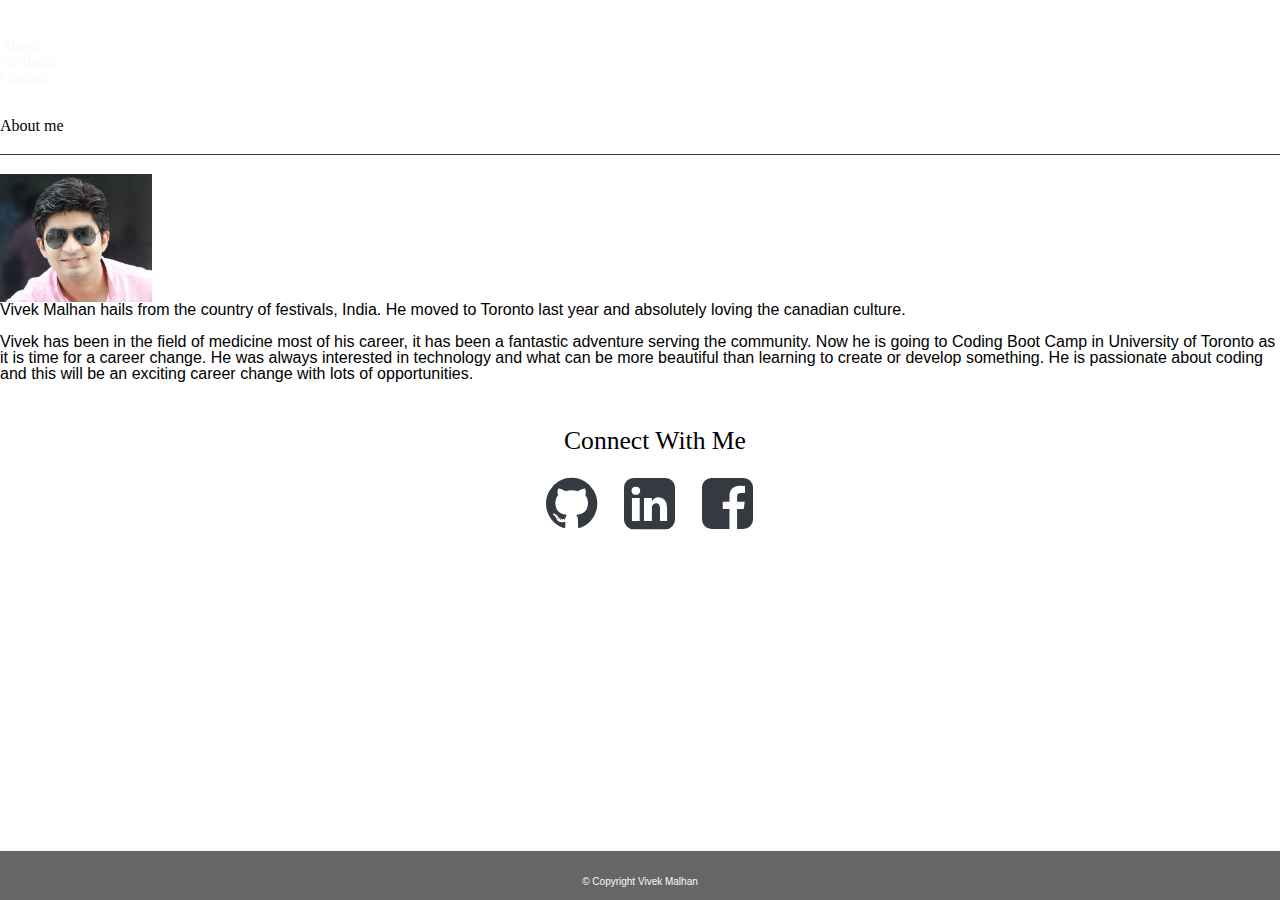
==== index.html @ 2eb4f4ba "Modified index.html and style.css" ====
<!DOCTYPE <!DOCTYPE html>
<html>
<head>
    <meta charset="utf-8" />
    <title>About - Vivek Malhan</title>
    <meta name="viewport" content="width=device-width, initial-scale=1">
    <link rel="stylesheet" type="text/css" href="assets/css/reset.css">
    <link rel="stylesheet" href="https://stackpath.bootstrapcdn.com/bootstrap/4.1.1/css/bootstrap.min.css" integrity="sha384-WskhaSGFgHYWDcbwN70/dfYBj47jz9qbsMId/iRN3ewGhXQFZCSftd1LZCfmhktB" crossorigin="anonymous">
    <link rel="stylesheet" href="https://cdnjs.cloudflare.com/ajax/libs/font-awesome/4.7.0/css/font-awesome.min.css">

    <link rel="stylesheet" type="text/css" href="assets/css/style.css">
</head>
<body>
    <nav id="banner navbar-example2" class="container navbar navbar-light bg-dark">
        <a class="logo navbar-brand bg-light" href="index.html">Vivek Malhan</a>
        <ul class="nav nav-pills">
          <li class="nav-item">
            <a class="nav-link info" href="index.html">About</a>
          </li>
          <li class="nav-item">
            <a class="nav-link" href="portfolio.html">Portfolio</a>
          </li>
          <li class="nav-item">
            <a class="nav-link" href="contact.html">Contact</a>
          </li>
        </ul>
    </nav>        
    <main>
        <div class="container">
            <div class="row">
                <div id="content" class="col-sm-8 bg-light shadow">
                <h3 class="font-weight-bold">About me</h3>
                <div  class="row">
                        <img class="img col-sm-4" src="assets/images/profile.jpg" alt="Profile Picture">
                        <p class="col-sm-8 text-dark font-weight-normal">Vivek Malhan hails from the country of festivals, India. He moved to Toronto last year and absolutely loving the canadian culture.
                            <br><br>Vivek has been in the field of medicine most of his career, it has been a fantastic adventure serving the community. Now he is going to Coding Boot Camp
                            in University of Toronto as it is time for a career change. He was always interested in technology and what can be more beautiful than learning to create or develop something. He is passionate about coding and this will be an exciting career change with lots of opportunities.</p>
                </div>
            </div>
                <div id="sidebar" class="col-sm-4">
                        <div class="panel panel-default">
                                <div class="panel-heading bg-light text-dark text-monospace font-weight-bold" >Connect With Me</div>
                                <div class="panel-body border border-white w-auto p-3">
                                    <a href="https://github.com/docvvk" target="_blank"><i class="fa fa-github" style="font-size:60px"></i></a>
                                    <a href="https://linkedin.com/in/docvvk" target="_blank"><i class="fa fa-linkedin-square" style="font-size:60px"></i></a>
                                    <a href="https://facebook.com/docvvk" target="_blank"><i class="fa fa-facebook-square" style="font-size:60px"></i></a>
                                </div> 
                </div>
    
            </div>
        </div>
    </main>
    <footer class="footer bg-dark">
        <div class="container">
            <p class="text">&copy; Copyright Vivek Malhan</p>
        </div>
    </footer>
</body>
</html>
---- assets/css/style.css ----
* {
    box-sizing: border-box;
}

html {
    position: relative;
} 
body {
    background-image: url("https://scontent.fyto1-1.fna.fbcdn.net/v/t1.0-9/33468451_10214374378845663_6815108755009568768_n.jpg?_nc_cat=0&oh=5c982b5acb7ee443aaedd34a97eff1e4&oe=5B7ECAB5")

}
nav.container {
    padding: 0;
    margin: auto;
    /* margin-right: #343a40 20vw solid; */
    /* width: 100%; */
    /* z-index: 99; */
    /* max-width: 87vw; */
    
}
.nav-link {
    text-decoration: none;
    color: #fafafa;
}
.nav-link:hover {
    color: rgb(228, 201, 48);
}

#content {
    margin-top: 2vw;
    /* padding-top: 10px; */
    /* ÷=background-color: #fff; */
}
#sidebar {
    position: relative;
    top: 2vw;
    text-align: center;
    left: 15px;
}
.panel-heading {
    /* font-family:'Georgia', Times, Times New Roman, serif; */
    font-size: 2vw;
    padding: 1.6vw;
}
.panel-body {
    letter-spacing: .9vw;
}
.fa {
    color: #343a40;
}
.fa:hover {
    color: #000;
}
h3 {
    color: #000;
    font-family:'Georgia', Times, Times New Roman, serif;
    font-weight: 500;
    margin-top: 2.5vw;
    margin-bottom: 1.5vw;
    border-bottom: .15vw solid #343a40;
    padding-bottom: 1.5vw;
}
p {
    font-family: 'Arial', 'Helvetica Neue', Helvetica, sans-serif;
    color: #000;
}
footer {
    width: 100%;
    background-color: #666666;
    text-align: center;
    color: #fff;
    font-family: 'Arial', 'Helvetica Neue', Helvetica, sans-serif;
    font-size: 10px;
    padding: 13px;
    border-top: .3vw solid #fafafa;
    position: absolute;
    bottom: 0vw;
}
.text {
    padding-top: 12px;
    color: #fafafa;
    font: 10px 'Arial', 'Helvetica Neue', Helvetica, sans-serif;
}

/* index.html css */
.logo {
    font-size: 3vw;
    font-family: 'Georgia', Times, Times New Roman, serif;
    font-weight: 600;
    color: #ffffff;
    padding: 25px;
}

.img {
    height: 10vw;
    /* float: left; */
}
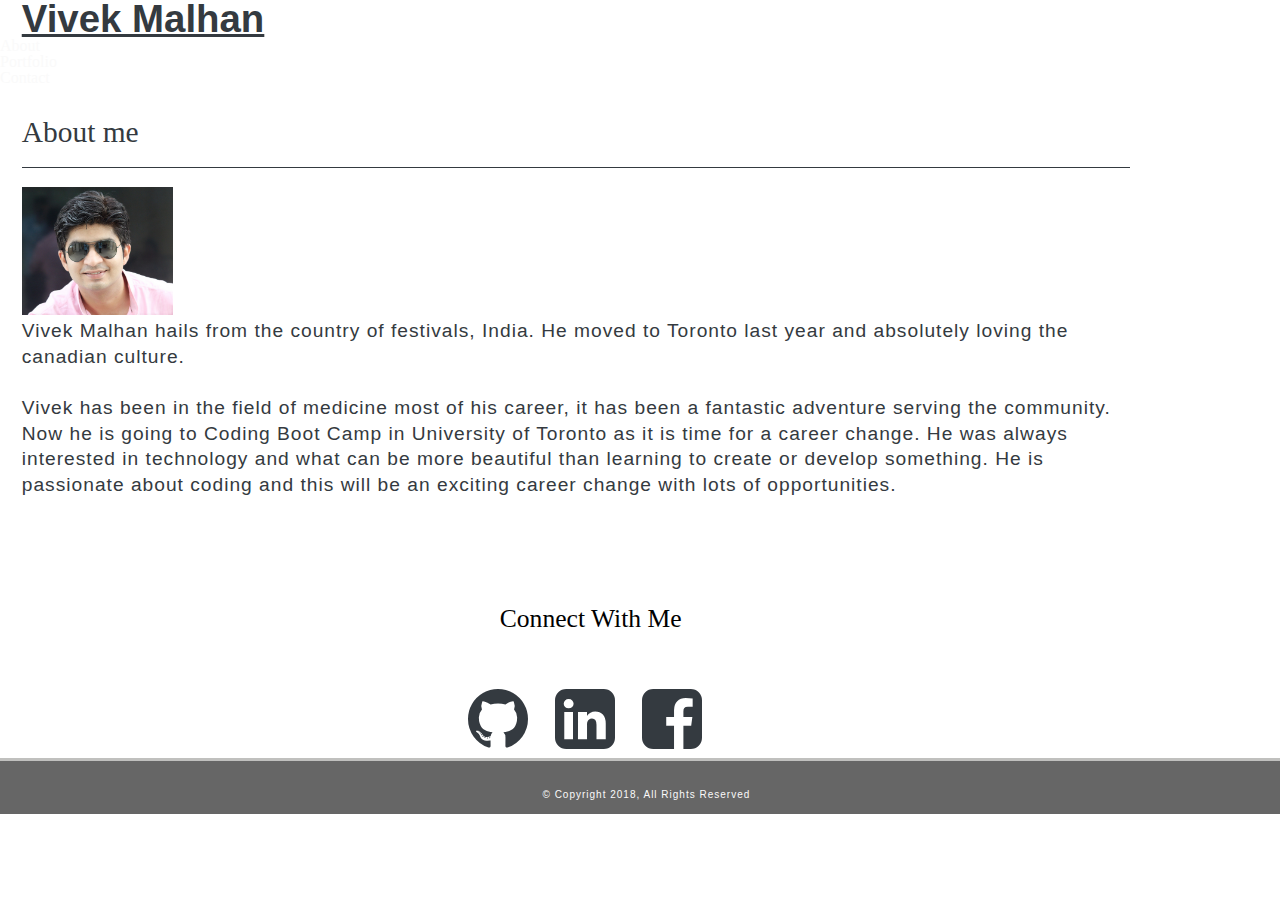
==== commit ac6e2a78: "modified changes" ====
--- a/index.html
+++ b/index.html
@@ -1,4 +1,4 @@
-<!DOCTYPE <!DOCTYPE html>
+<!DOCTYPE html>
 <html>
 <head>
     <meta charset="utf-8" />
@@ -11,17 +11,17 @@
     <link rel="stylesheet" type="text/css" href="assets/css/style.css">
 </head>
 <body>
-    <nav id="banner navbar-example2" class="container navbar navbar-light bg-dark">
-        <a class="logo navbar-brand bg-light" href="index.html">Vivek Malhan</a>
-        <ul class="nav nav-pills">
+    <nav id="navbar-example2" class="container navbar navbar-light bg-dark">
+        <a class="logo navbar-brand bg-light col-xs-12" href="index.html">Vivek Malhan</a>
+        <ul class="row nav nav-pills">
           <li class="nav-item">
-            <a class="nav-link info" href="index.html">About</a>
+            <a class="col-xs-4 nav-link" href="index.html">About</a>
           </li>
           <li class="nav-item">
-            <a class="nav-link" href="portfolio.html">Portfolio</a>
+            <a class="col-xs-4 nav-link" href="portfolio.html">Portfolio</a>
           </li>
           <li class="nav-item">
-            <a class="nav-link" href="contact.html">Contact</a>
+            <a class="col-xs-4 nav-link mr-4" href="contact.html">Contact</a>
           </li>
         </ul>
     </nav>        
@@ -29,30 +29,29 @@
         <div class="container">
             <div class="row">
                 <div id="content" class="col-sm-8 bg-light shadow">
-                <h3 class="font-weight-bold">About me</h3>
-                <div  class="row">
-                        <img class="img col-sm-4" src="assets/images/profile.jpg" alt="Profile Picture">
-                        <p class="col-sm-8 text-dark font-weight-normal">Vivek Malhan hails from the country of festivals, India. He moved to Toronto last year and absolutely loving the canadian culture.
+                <h3 class="font-weight-bold text-monospace">About me</h3>
+                <div  class="about row">
+                        <img class="img col-sm-4 col-xs-4" src="assets/images/profile.jpg" alt="Profile Picture">
+                        <p class="col-sm-8 col-xs-8 text-dark">Vivek Malhan hails from the country of festivals, India. He moved to Toronto last year and absolutely loving the canadian culture.
                             <br><br>Vivek has been in the field of medicine most of his career, it has been a fantastic adventure serving the community. Now he is going to Coding Boot Camp
                             in University of Toronto as it is time for a career change. He was always interested in technology and what can be more beautiful than learning to create or develop something. He is passionate about coding and this will be an exciting career change with lots of opportunities.</p>
                 </div>
             </div>
                 <div id="sidebar" class="col-sm-4">
-                        <div class="panel panel-default">
-                                <div class="panel-heading bg-light text-dark text-monospace font-weight-bold" >Connect With Me</div>
-                                <div class="panel-body border border-white w-auto p-3">
-                                    <a href="https://github.com/docvvk" target="_blank"><i class="fa fa-github" style="font-size:60px"></i></a>
-                                    <a href="https://linkedin.com/in/docvvk" target="_blank"><i class="fa fa-linkedin-square" style="font-size:60px"></i></a>
-                                    <a href="https://facebook.com/docvvk" target="_blank"><i class="fa fa-facebook-square" style="font-size:60px"></i></a>
-                                </div> 
+                    <div class="panel panel-default border border-white">
+                        <div class="panel-heading bg-light text-dark text-monospace font-weight-bold" >Connect With Me</div>
+                        <div class="row panel-body w-auto">
+                            <a class="col-lg-4 col-md-12 col-sm-12 col-xs-4" href="https://github.com/docvvk" target="_blank"><i class="fa fa-github" style="font-size:70px"></i></a>
+                            <a class="col-lg-4 col-md-12 col-sm-12 col-xs-4" href="https://linkedin.com/in/docvvk" target="_blank"><i class="fa fa-linkedin-square" style="font-size:70px"></i></a>
+                            <a class="col-lg-4 col-md-12 col-sm-12 col-xs-4" href="https://facebook.com/docvvk" target="_blank"><i class="fa fa-facebook-square" style="font-size:70px"></i></a>
+                        </div> 
+                    </div>
                 </div>
-    
             </div>
-        </div>
     </main>
-    <footer class="footer bg-dark">
-        <div class="container">
-            <p class="text">&copy; Copyright Vivek Malhan</p>
+    <footer class="footer bg-dark position-fixed">
+        <div>
+            <p class="text">&copy; Copyright 2018, All Rights Reserved</p>
         </div>
     </footer>
 </body>
--- a/assets/css/style.css
+++ b/assets/css/style.css
@@ -1,22 +1,14 @@
-* {
-    box-sizing: border-box;
-}
-
 html {
     position: relative;
 } 
 body {
     background-image: url("https://scontent.fyto1-1.fna.fbcdn.net/v/t1.0-9/33468451_10214374378845663_6815108755009568768_n.jpg?_nc_cat=0&oh=5c982b5acb7ee443aaedd34a97eff1e4&oe=5B7ECAB5")
-
-}
-nav.container {
+}
+.container {
+    max-width: 90%;
+}
+.navbar {
     padding: 0;
-    margin: auto;
-    /* margin-right: #343a40 20vw solid; */
-    /* width: 100%; */
-    /* z-index: 99; */
-    /* max-width: 87vw; */
-    
 }
 .nav-link {
     text-decoration: none;
@@ -24,26 +16,27 @@
 }
 .nav-link:hover {
     color: rgb(228, 201, 48);
-}
-
+    font-weight: 600; 
+}
 #content {
-    margin-top: 2vw;
-    /* padding-top: 10px; */
-    /* ÷=background-color: #fff; */
+    margin: 2vw 0 4vw 0;
+    padding: 0 1.7vw .7vw 1.7vw;
+    height: 100%;
 }
 #sidebar {
     position: relative;
     top: 2vw;
     text-align: center;
-    left: 15px;
+    left: 14.7px;
 }
 .panel-heading {
-    /* font-family:'Georgia', Times, Times New Roman, serif; */
     font-size: 2vw;
-    padding: 1.6vw;
+    padding: 1.8vw;
 }
 .panel-body {
     letter-spacing: .9vw;
+    padding: 2.3vw;
+
 }
 .fa {
     color: #343a40;
@@ -52,17 +45,28 @@
     color: #000;
 }
 h3 {
-    color: #000;
-    font-family:'Georgia', Times, Times New Roman, serif;
+    font-size: 2.3vw;
+    color: #343a40;
+    /* font-family:monospace; */
     font-weight: 500;
     margin-top: 2.5vw;
     margin-bottom: 1.5vw;
     border-bottom: .15vw solid #343a40;
     padding-bottom: 1.5vw;
 }
+h4 {
+    font-family: Cambria, Cochin, Georgia, Times, 'Times New Roman', serif;
+    font-size: 2vw;
+    bottom: 5vw;
+    background-color: rgb(241, 241, 197);
+    color: #343a40;
+}
 p {
-    font-family: 'Arial', 'Helvetica Neue', Helvetica, sans-serif;
-    color: #000;
+    font-family: 'Gill Sans', 'Gill Sans MT', Calibri, 'Trebuchet MS', sans-serif;
+    font-size: 1.5vw;
+    color: #343a40;
+    line-height: 2vw;
+    letter-spacing: 1px;
 }
 footer {
     width: 100%;
@@ -71,28 +75,164 @@
     color: #fff;
     font-family: 'Arial', 'Helvetica Neue', Helvetica, sans-serif;
     font-size: 10px;
-    padding: 13px;
-    border-top: .3vw solid #fafafa;
-    position: absolute;
+    padding: .5vw;
+    border-top: .3vw solid #f3f3efa4;
     bottom: 0vw;
 }
+
+
 .text {
-    padding-top: 12px;
+    padding-top: 15px;
     color: #fafafa;
-    font: 10px 'Arial', 'Helvetica Neue', Helvetica, sans-serif;
+    font-family:'Arial', 'Helvetica Neue', Helvetica, sans-serif;
+    font-size: 10px;
 }
 
 /* index.html css */
 .logo {
     font-size: 3vw;
-    font-family: 'Georgia', Times, Times New Roman, serif;
+    font-family: 'Arial', 'Helvetica Neue', Helvetica, sans-serif;
     font-weight: 600;
-    color: #ffffff;
-    padding: 25px;
+    color: #343a40;
+    padding: .7vw 1.7vw .7vw 1.7vw;
 }
 
 .img {
-    height: 10vw;
-    /* float: left; */
-}
-
+    max-height: 10vw;
+    margin-right: -.8vw;
+}
+.img-thumbnail {
+    height: 20vw;
+    width: 30vw;
+    margin-bottom: -1vw;
+}
+
+@media (max-width: 992px) {
+    .container {
+        max-width: 90%;
+    }
+    .logo {
+        padding: 1.5vw;
+    }
+    p {
+        font-size: 2vw;
+        line-height: 20px;
+    }
+    .panel-body {
+        letter-spacing: .1vw;
+    }
+    #content {
+        margin-bottom: 8vw;
+    }
+}
+@media (max-width: 768px) {
+    h3 {
+        font-size: 2.8vw;
+    }
+    p {
+        font-size: 2.5vw;
+    }
+    .panel-heading {
+        letter-spacing: -1px;
+        word-spacing: -3px;
+        font-size: 2.7vw;
+    }
+    .logo {
+        padding: 2vw;
+    }
+}
+@media (max-width: 576px) {
+    .container {
+        max-width: 100%;
+    }
+    .about {
+        text-align: center;
+    }
+    .logo {
+        width: 100%;
+        text-align: center;
+        text-transform: uppercase;
+        font-size: 4.5vw;
+        letter-spacing: 2px;
+        font-weight: 900;
+        margin: 0;
+    }
+    .nav {
+        display: flex;
+        justify-content: center;
+        text-align: center;
+        width: 100%;
+        margin-left: 10vw;
+        padding-right: 3vw;
+        
+    }
+    .nav-link {
+        text-transform: uppercase;
+        font-size: 3vw;
+    }
+    .nav-link:hover {
+        font-weight: inherit;
+    }
+    h3 {
+        text-transform: uppercase;
+        font-size: 3.5vw;
+        text-align: center;
+    }
+    .img {
+        border-radius: 20%;
+        max-height: 40vw;
+        width: 40vw;
+        position: relative;
+        left: 31vw;
+        margin-bottom: 2.5vw;
+        margin-top: 1vw;
+    }
+    p {
+        font-size: 3vw;
+        margin-left: 5vw;
+        margin-right: 5vw;
+    }
+    #content {
+        margin-bottom: -4px;
+        margin-top: 4px;
+    }
+    #sidebar {
+        left: 0px; 
+        margin-bottom: 50px;
+    }
+    .panel-heading {
+        text-transform: uppercase;
+        letter-spacing: 2px;
+        font-size: 3vw;
+        font-weight: bolder;
+    }
+    .panel-body {
+        display: inline-block;
+    }
+    label {
+        font-size: 3.5vw;
+        font-weight: 600;
+    }
+    .btn {
+        font-size: 3.5vw;
+        font-weight: 600;
+    }
+    .img-thumbnail {
+        height: 40vw;
+        width: 60vw;
+    }
+    h4 {
+        position: relative;
+        bottom: 8vw;
+        font-size: 3vw;
+    }
+    .works {
+        padding: 0 5vw;
+    }
+    .text {
+        font-size: 8px;
+    }
+
+}    
+
+
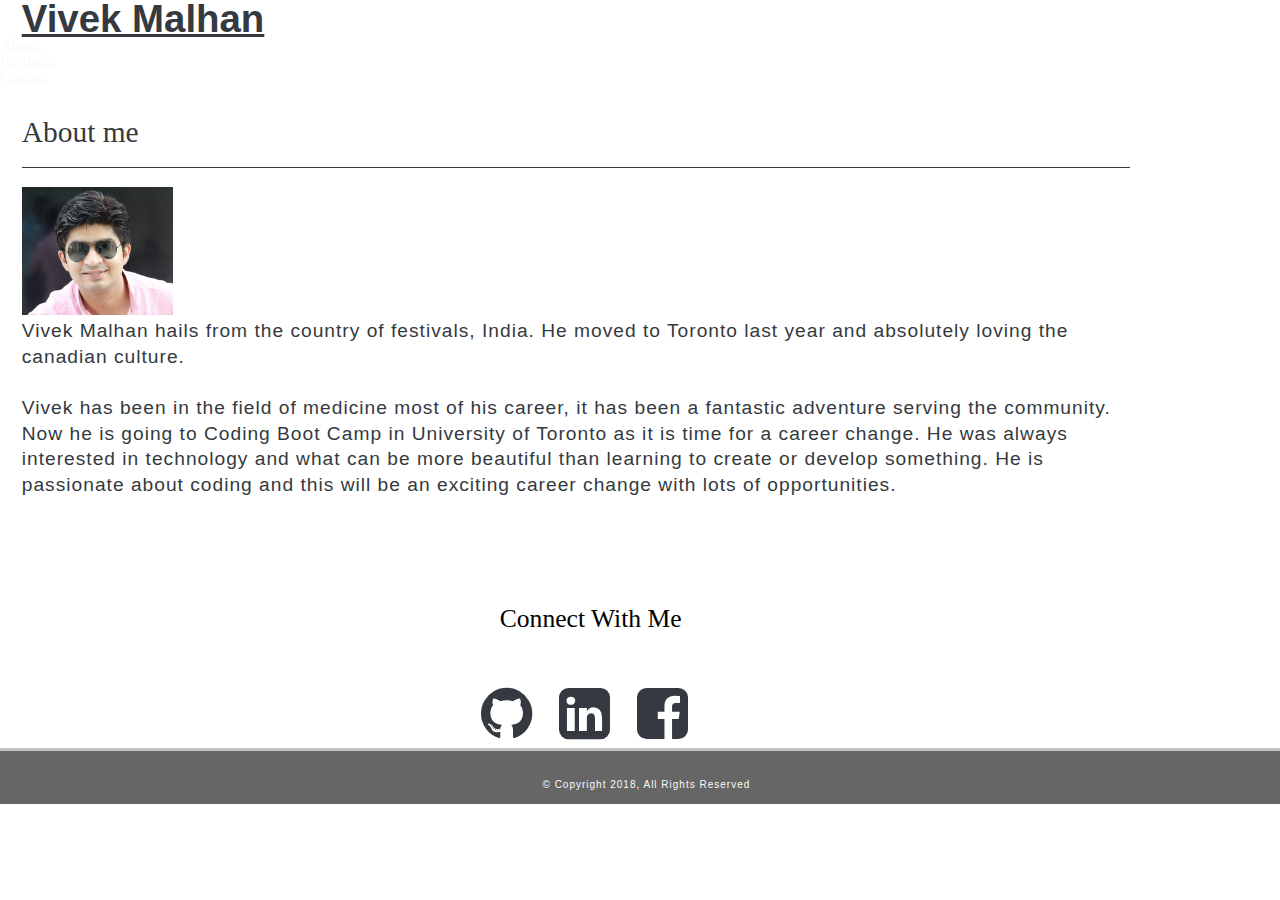
==== commit 32e88a47: "modified changes" ====
--- a/index.html
+++ b/index.html
@@ -41,9 +41,9 @@
                     <div class="panel panel-default border border-white">
                         <div class="panel-heading bg-light text-dark text-monospace font-weight-bold" >Connect With Me</div>
                         <div class="row panel-body w-auto">
-                            <a class="col-lg-4 col-md-12 col-sm-12 col-xs-4" href="https://github.com/docvvk" target="_blank"><i class="fa fa-github" style="font-size:70px"></i></a>
-                            <a class="col-lg-4 col-md-12 col-sm-12 col-xs-4" href="https://linkedin.com/in/docvvk" target="_blank"><i class="fa fa-linkedin-square" style="font-size:70px"></i></a>
-                            <a class="col-lg-4 col-md-12 col-sm-12 col-xs-4" href="https://facebook.com/docvvk" target="_blank"><i class="fa fa-facebook-square" style="font-size:70px"></i></a>
+                            <a class="col-lg-4 col-md-12 col-sm-12 col-xs-4" href="https://github.com/docvvk" target="_blank"><i class="fa fa-github" style="font-size:60px"></i></a>
+                            <a class="col-lg-4 col-md-12 col-sm-12 col-xs-4" href="https://linkedin.com/in/docvvk" target="_blank"><i class="fa fa-linkedin-square" style="font-size:60px"></i></a>
+                            <a class="col-lg-4 col-md-12 col-sm-12 col-xs-4" href="https://facebook.com/docvvk" target="_blank"><i class="fa fa-facebook-square" style="font-size:60px"></i></a>
                         </div> 
                     </div>
                 </div>
